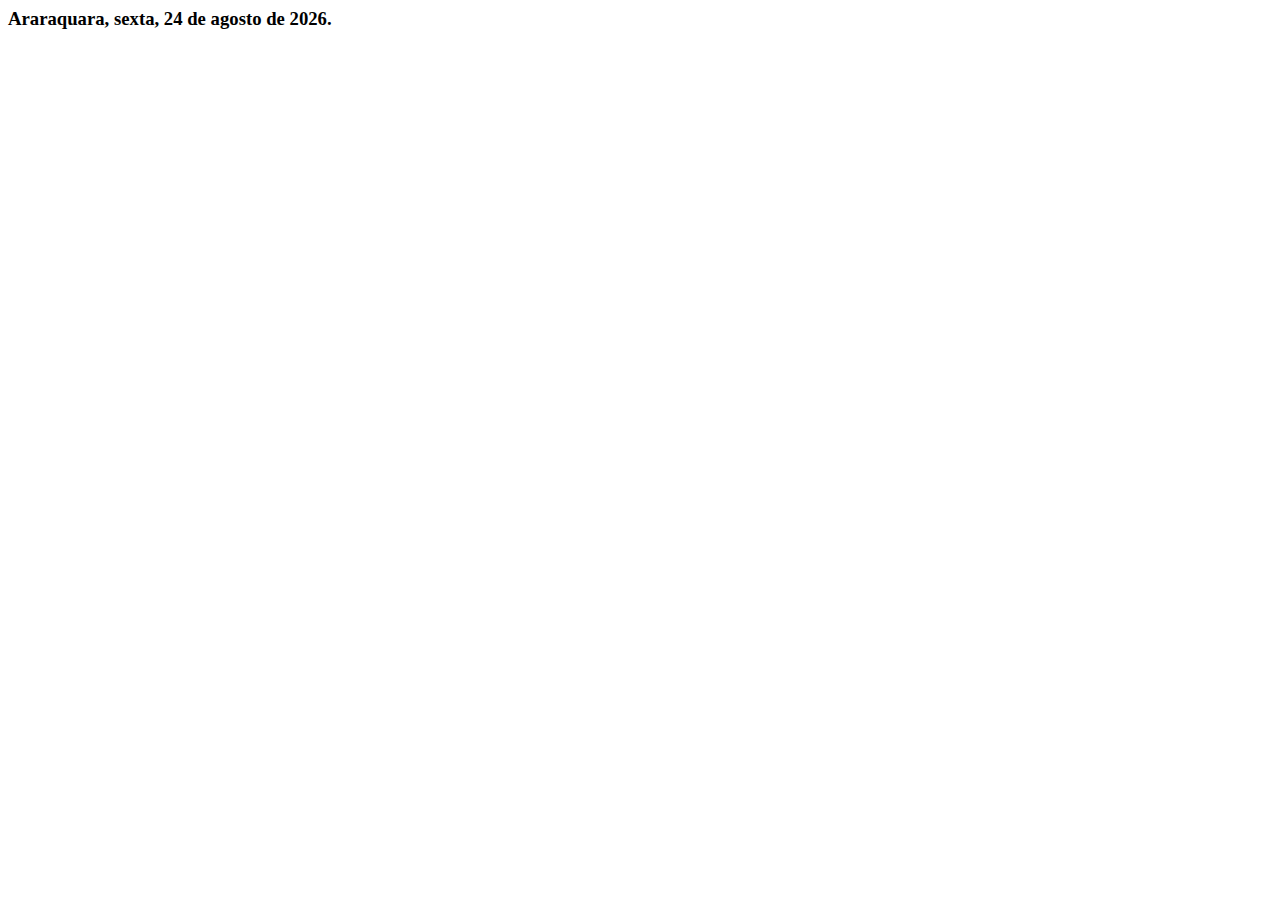
==== Auxiliares/data_hora.html @ ddc72c81 "Auxiliares" ====
<html>
<head>
<script language=javascript type="text/javascript">
dayName = new Array ("domingo", "segunda", "ter�a", "quarta", "quinta", "sexta", "s�bado")
monName = new Array ("janeiro", "fevereiro", "mar�o", "abril", "maio", "junho", "agosto", "outubro", "novembro", "dezembro")
now = new Date
</script>
</head>
<body>
<script language=javascript type="text/javascript">
document.write ("<h3> Araraquara, " + dayName[now.getDay() ] + ", " + now.getDate () + " de " + monName [now.getMonth() ]   +  " de "  +     now.getFullYear () + ". </h1>")
</script>
</body>
</html>
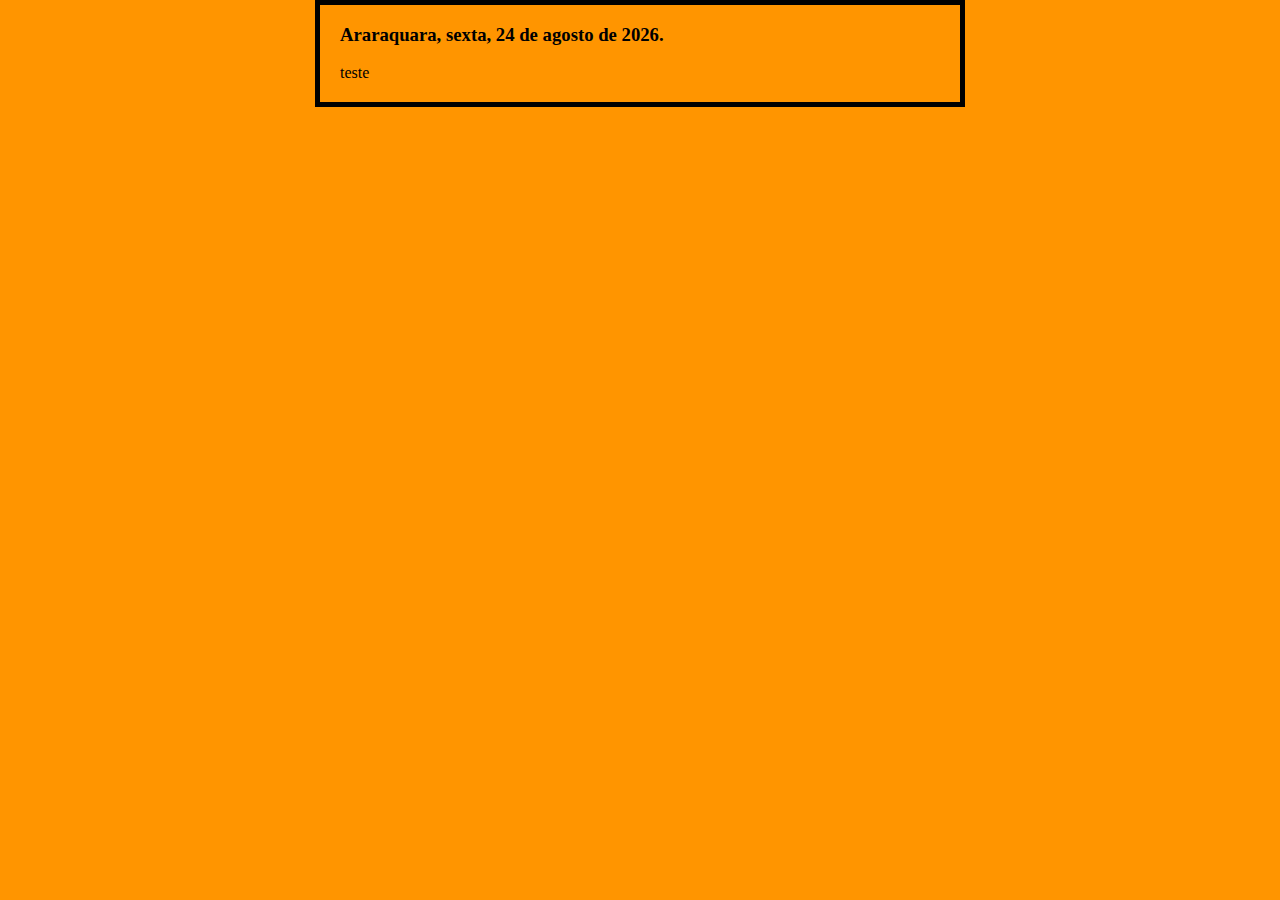
==== commit c11da2d3: "funcao js data e hora" ====
--- a/Auxiliares/data_hora.html
+++ b/Auxiliares/data_hora.html
@@ -1,14 +1,20 @@
-<html>
-<head>
-<script language=javascript type="text/javascript">
-dayName = new Array ("domingo", "segunda", "ter�a", "quarta", "quinta", "sexta", "s�bado")
-monName = new Array ("janeiro", "fevereiro", "mar�o", "abril", "maio", "junho", "agosto", "outubro", "novembro", "dezembro")
-now = new Date
-</script>
-</head>
-<body>
-<script language=javascript type="text/javascript">
-document.write ("<h3> Araraquara, " + dayName[now.getDay() ] + ", " + now.getDate () + " de " + monName [now.getMonth() ]   +  " de "  +     now.getFullYear () + ". </h1>")
-</script>
-</body>
+<!DOCTYPE html>
+<html lang="pt-BR">
+	<head>
+		<script language=javascript type="text/javascript">
+			dayName = new Array ("domingo", "segunda", "ter�a", "quarta", "quinta", "sexta", "s�bado")
+			monName = new Array ("janeiro", "fevereiro", "mar�o", "abril", "maio", "junho", "agosto", "outubro", "novembro", "dezembro")
+			now = new Date
+		</script>
+	    <link rel="stylesheet" type="text/css"  href="style.css" />
+	</head>	
+	<body>
+		<script language=javascript type="text/javascript">
+			document.write ("<h3> Araraquara, " + dayName[now.getDay() ] + ", " + now.getDate () + " de " + monName [now.getMonth() ]   +  " de "  +     now.getFullYear () + ". </h1>")
+		</script>
+		
+		<div>
+		  teste
+		</div>
+	</body>
 </html>
--- a/Auxiliares/style.css
+++ b/Auxiliares/style.css
@@ -0,0 +1,7 @@
+body {
+  width: 600px;
+  margin: 0 auto;
+  background-color: #FF9500;
+  padding: 0 20px 20px 20px;
+  border: 5px solid black;
+}